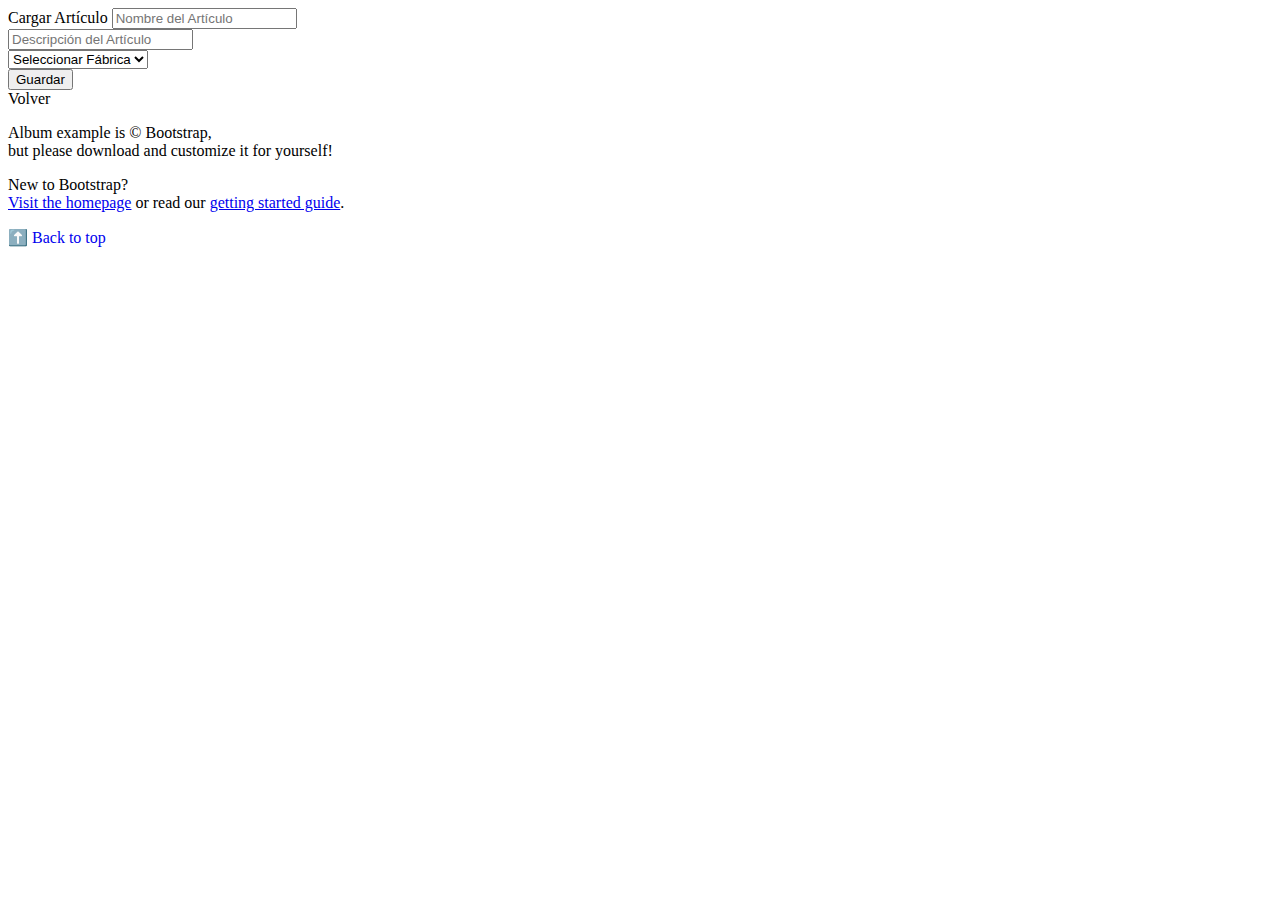
==== src/main/resources/templates/articulo_form.html @ 87089d39 "Mejoras" ====
<!DOCTYPE html>
<html xmlns:th="http://www.thymeleaf.org">
    <head th:replace="~{fragments/head :: head}"></head>
    <body>
        <nav th:replace="~{fragments/navbar :: nav}"></nav>
        <div class="container-fluid m-5 contenedor">

            <form class="formulario" th:action="@{/articulo/registro}" method="POST">
               
                <div th:replace="~{fragments/mensajeEE :: div}"></div>
                <div class="form-group my-3">
                    <label class="mb-2">Cargar Artículo</label> 
                    <input type="text" class="form-control" name="nombreArticulo" placeholder="Nombre del Artículo">
                </div>
                <div class="form-group my-3">
                    <input type="text" class="form-control" name="descripcionArticulo" placeholder="Descripción del Artículo">
                </div>
                
                <div class="form-group my-3">

                    <select name="idFabrica">

                        <option>Seleccionar Fábrica</option>
                        <option th:each="fabrica : ${fabricas}"
                                th:value="${fabrica.idFabrica}"
                                th:text="${fabrica.nombreFabrica}">

                    </select>
                </div>

                <button type="submit" class="btn btn-primary mt-3 botones">Guardar</button>
            </form>


            <section class=" text-center container">
                <div class="row mt-3">
                    <div class="divVolver">
                        <a th:href="@{/}" class="btn btn-secondary my-2 botonVolver botones">Volver</a>
                    </div>
                </div>
            </section>
        </div>

        <footer class="text-muted py-5">
            <div class="containerFooter">
                <p class="mb-1">Album example is &copy; Bootstrap,<br>but please download and customize it for yourself!</p>
                <p class="mb-0">New to Bootstrap? <a href="/"><br>Visit the homepage</a> or read our <a href="../getting-started/introduction/">getting started guide</a>.</p>
                <p class="float-end mb-1">
                    <a href="#" style="text-decoration:none"><span>⬆️</span> Back to top</a>
                </p>
            </div>
        </footer>


        <script src="https://cdn.jsdelivr.net/npm/bootstrap@5.2.0-beta1/dist/js/bootstrap.bundle.min.js" integrity="sha384-pprn3073KE6tl6bjs2QrFaJGz5/SUsLqktiwsUTF55Jfv3qYSDhgCecCxMW52nD2" crossorigin="anonymous"></script>
    </body>
</html>
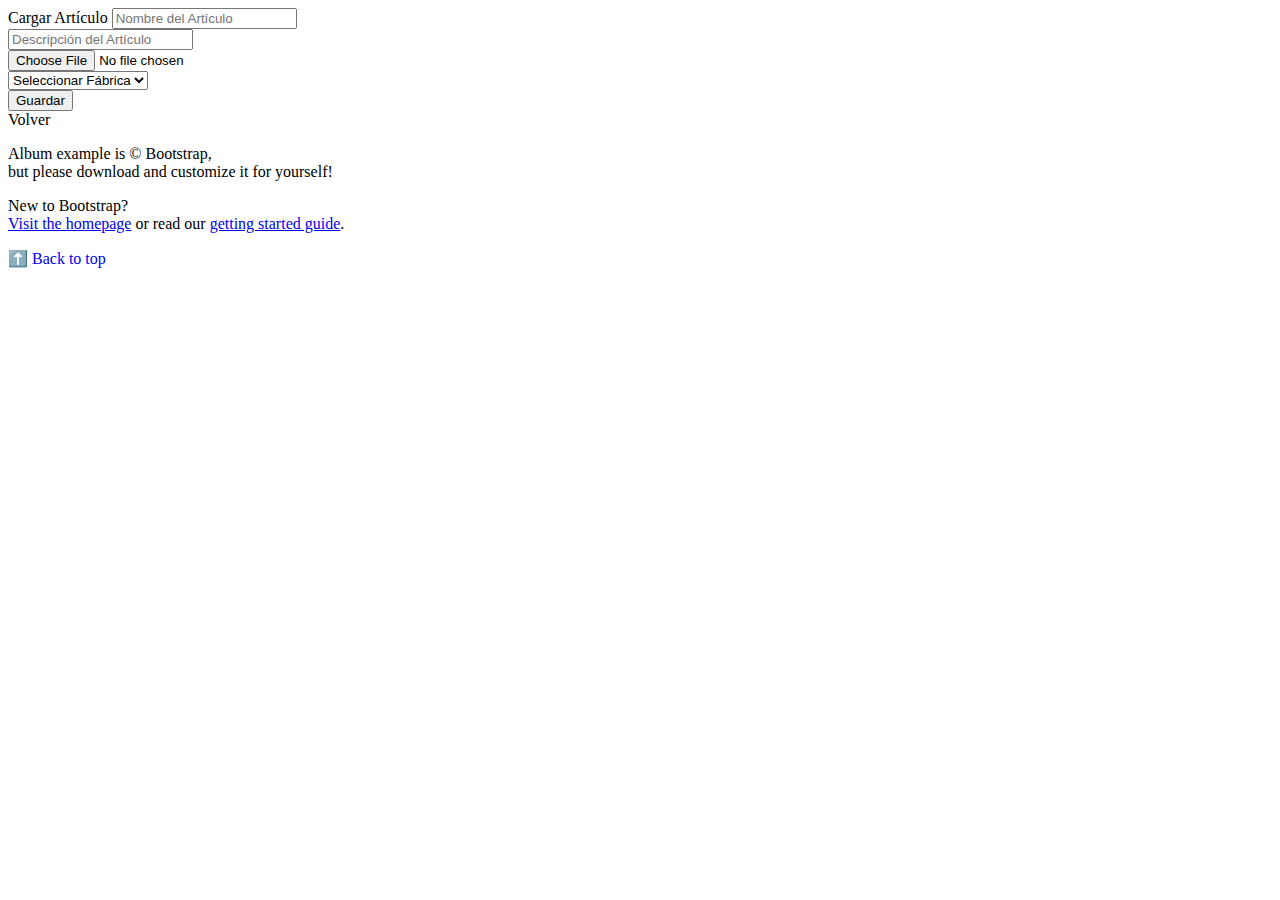
==== commit 42949bb0: "Agrega Imagen a Articulo" ====
--- a/src/main/resources/templates/articulo_form.html
+++ b/src/main/resources/templates/articulo_form.html
@@ -5,7 +5,7 @@
         <nav th:replace="~{fragments/navbar :: nav}"></nav>
         <div class="container-fluid m-5 contenedor">
 
-            <form class="formulario" th:action="@{/articulo/registro}" method="POST">
+            <form class="formulario" th:action="@{/articulo/registro}" method="POST" enctype="multipart/form-data">
                
                 <div th:replace="~{fragments/mensajeEE :: div}"></div>
                 <div class="form-group my-3">
@@ -17,14 +17,16 @@
                 </div>
                 
                 <div class="form-group my-3">
+                    <input type="file" class="form-control" name="archivo">
+                </div>
+
+                <div class="form-group my-3">
 
                     <select name="idFabrica">
-
                         <option>Seleccionar Fábrica</option>
                         <option th:each="fabrica : ${fabricas}"
                                 th:value="${fabrica.idFabrica}"
                                 th:text="${fabrica.nombreFabrica}">
-
                     </select>
                 </div>
 
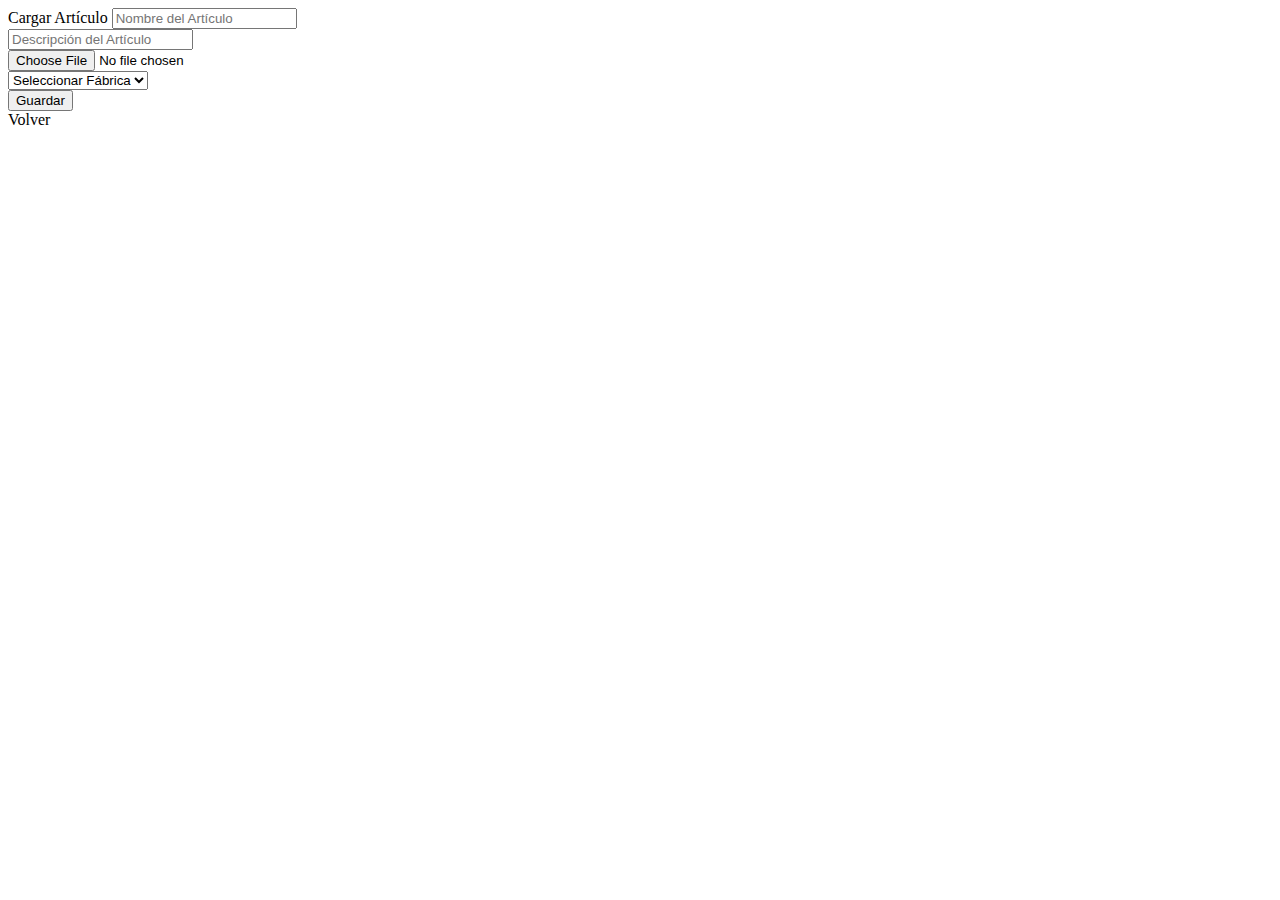
==== commit d6f4a10b: "Mejora la vista" ====
--- a/src/main/resources/templates/articulo_form.html
+++ b/src/main/resources/templates/articulo_form.html
@@ -3,10 +3,10 @@
     <head th:replace="~{fragments/head :: head}"></head>
     <body>
         <nav th:replace="~{fragments/navbar :: nav}"></nav>
+        <!-- Mensajes -->
+        <div th:replace="~{fragments/mensajeEE :: div}" class="mt-3"></div>
         <div class="container-fluid m-5 contenedor">
-
-            <form class="formulario" th:action="@{/articulo/registro}" method="POST" enctype="multipart/form-data">
-               
+            <form class="formulario" th:action="@{/articulo/registro}" method="POST" enctype="multipart/form-data">            
                 <div th:replace="~{fragments/mensajeEE :: div}"></div>
                 <div class="form-group my-3">
                     <label class="mb-2">Cargar Artículo</label> 
@@ -19,9 +19,7 @@
                 <div class="form-group my-3">
                     <input type="file" class="form-control" name="archivo">
                 </div>
-
                 <div class="form-group my-3">
-
                     <select name="idFabrica">
                         <option>Seleccionar Fábrica</option>
                         <option th:each="fabrica : ${fabricas}"
@@ -29,10 +27,8 @@
                                 th:text="${fabrica.nombreFabrica}">
                     </select>
                 </div>
-
                 <button type="submit" class="btn btn-primary mt-3 botones">Guardar</button>
             </form>
-
 
             <section class=" text-center container">
                 <div class="row mt-3">
@@ -43,16 +39,7 @@
             </section>
         </div>
 
-        <footer class="text-muted py-5">
-            <div class="containerFooter">
-                <p class="mb-1">Album example is &copy; Bootstrap,<br>but please download and customize it for yourself!</p>
-                <p class="mb-0">New to Bootstrap? <a href="/"><br>Visit the homepage</a> or read our <a href="../getting-started/introduction/">getting started guide</a>.</p>
-                <p class="float-end mb-1">
-                    <a href="#" style="text-decoration:none"><span>⬆️</span> Back to top</a>
-                </p>
-            </div>
-        </footer>
-
+        <footer th:replace="~{fragments/footer :: footer}"></footer>
 
         <script src="https://cdn.jsdelivr.net/npm/bootstrap@5.2.0-beta1/dist/js/bootstrap.bundle.min.js" integrity="sha384-pprn3073KE6tl6bjs2QrFaJGz5/SUsLqktiwsUTF55Jfv3qYSDhgCecCxMW52nD2" crossorigin="anonymous"></script>
     </body>
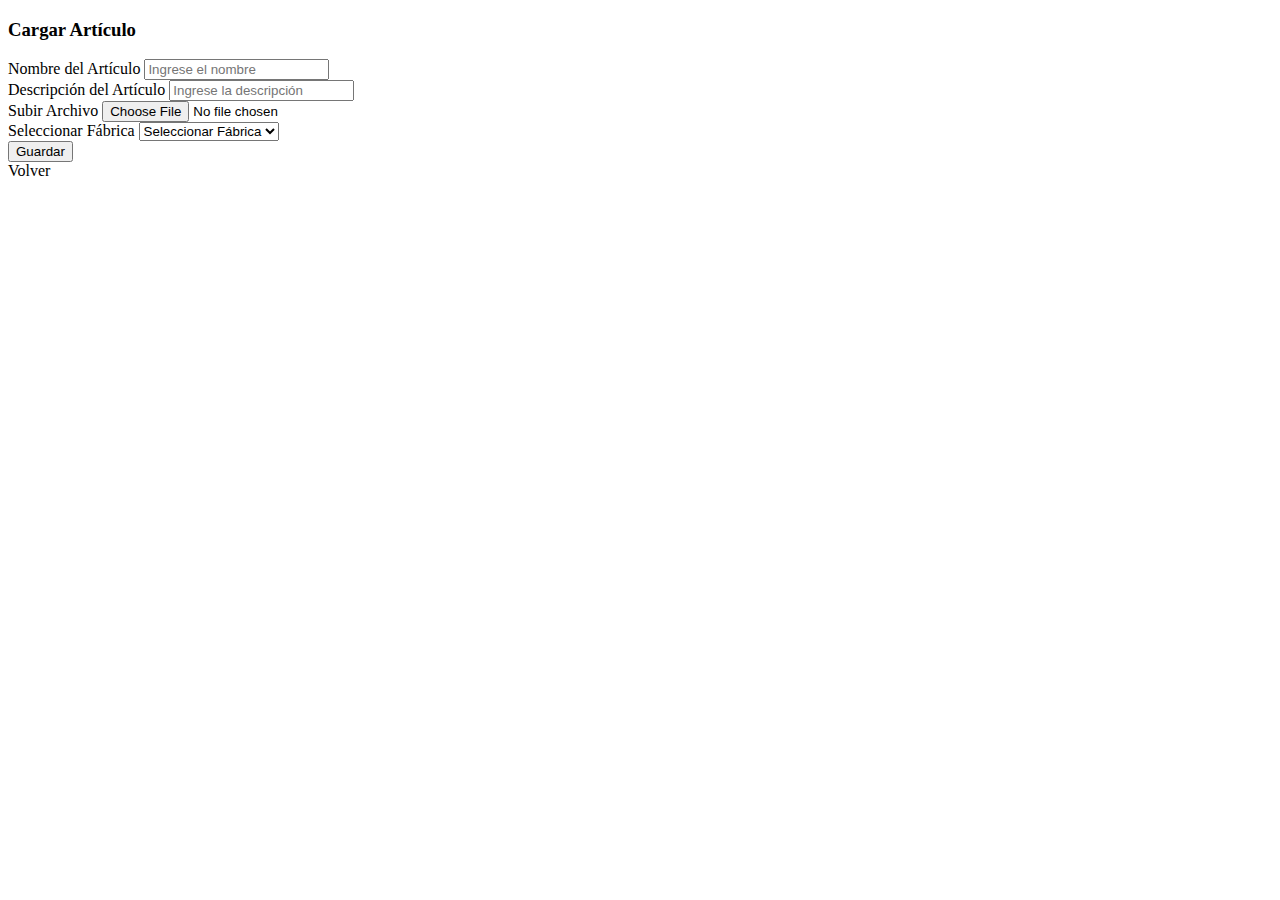
==== commit 139afe2f: "Mejora Vista y Rutas" ====
--- a/src/main/resources/templates/articulo_form.html
+++ b/src/main/resources/templates/articulo_form.html
@@ -1,45 +1,60 @@
 <!DOCTYPE html>
 <html xmlns:th="http://www.thymeleaf.org">
     <head th:replace="~{fragments/head :: head}"></head>
-    <body>
+    <body class="d-flex flex-column min-vh-100">
         <nav th:replace="~{fragments/navbar :: nav}"></nav>
+
         <!-- Mensajes -->
         <div th:replace="~{fragments/mensajeEE :: div}" class="mt-3"></div>
-        <div class="container-fluid m-5 contenedor">
-            <form class="formulario" th:action="@{/articulo/registro}" method="POST" enctype="multipart/form-data">            
-                <div th:replace="~{fragments/mensajeEE :: div}"></div>
-                <div class="form-group my-3">
-                    <label class="mb-2">Cargar Artículo</label> 
-                    <input type="text" class="form-control" name="nombreArticulo" placeholder="Nombre del Artículo">
-                </div>
-                <div class="form-group my-3">
-                    <input type="text" class="form-control" name="descripcionArticulo" placeholder="Descripción del Artículo">
-                </div>
-                
-                <div class="form-group my-3">
-                    <input type="file" class="form-control" name="archivo">
-                </div>
-                <div class="form-group my-3">
-                    <select name="idFabrica">
-                        <option>Seleccionar Fábrica</option>
-                        <option th:each="fabrica : ${fabricas}"
-                                th:value="${fabrica.idFabrica}"
-                                th:text="${fabrica.nombreFabrica}">
-                    </select>
-                </div>
-                <button type="submit" class="btn btn-primary mt-3 botones">Guardar</button>
-            </form>
 
-            <section class=" text-center container">
-                <div class="row mt-3">
-                    <div class="divVolver">
-                        <a th:href="@{/}" class="btn btn-secondary my-2 botonVolver botones">Volver</a>
+        <div class="container my-5">
+            <div class="row justify-content-center">
+                <div class="col-md-6">
+                    <div class="card shadow p-4">
+                        <h3 class="text-center mb-4">Cargar Artículo</h3>
+
+                        <form th:action="@{/articulo/registro}" method="POST" enctype="multipart/form-data">
+                            
+                            <div class="mb-3">
+                                <label class="form-label">Nombre del Artículo</label>
+                                <input type="text" class="form-control" name="nombreArticulo" placeholder="Ingrese el nombre" required>
+                            </div>
+
+                            <div class="mb-3">
+                                <label class="form-label">Descripción del Artículo</label>
+                                <input type="text" class="form-control" name="descripcionArticulo" placeholder="Ingrese la descripción" required>
+                            </div>
+
+                            <div class="mb-3">
+                                <label class="form-label">Subir Archivo</label>
+                                <input type="file" class="form-control" name="archivo" required>
+                            </div>
+
+                            <div class="mb-3">
+                                <label class="form-label">Seleccionar Fábrica</label>
+                                <select name="idFabrica" class="form-select">
+                                    <option selected disabled>Seleccionar Fábrica</option>
+                                    <option th:each="fabrica : ${fabricas}"
+                                            th:value="${fabrica.idFabrica}"
+                                            th:text="${fabrica.nombreFabrica}">
+                                    </option>
+                                </select>
+                            </div>
+
+                            <div class="d-grid">
+                                <button type="submit" class="btn btn-primary">Guardar</button>
+                            </div>
+                        </form>
                     </div>
                 </div>
-            </section>
+            </div>
+
+            <div class="text-center mt-4">
+                <a th:href="@{/inicio}" class="btn btn-secondary">Volver</a>
+            </div>
         </div>
 
-        <footer th:replace="~{fragments/footer :: footer}"></footer>
+        <footer th:replace="~{fragments/footer :: footer}" class="mt-auto"></footer>
 
         <script src="https://cdn.jsdelivr.net/npm/bootstrap@5.2.0-beta1/dist/js/bootstrap.bundle.min.js" integrity="sha384-pprn3073KE6tl6bjs2QrFaJGz5/SUsLqktiwsUTF55Jfv3qYSDhgCecCxMW52nD2" crossorigin="anonymous"></script>
     </body>
